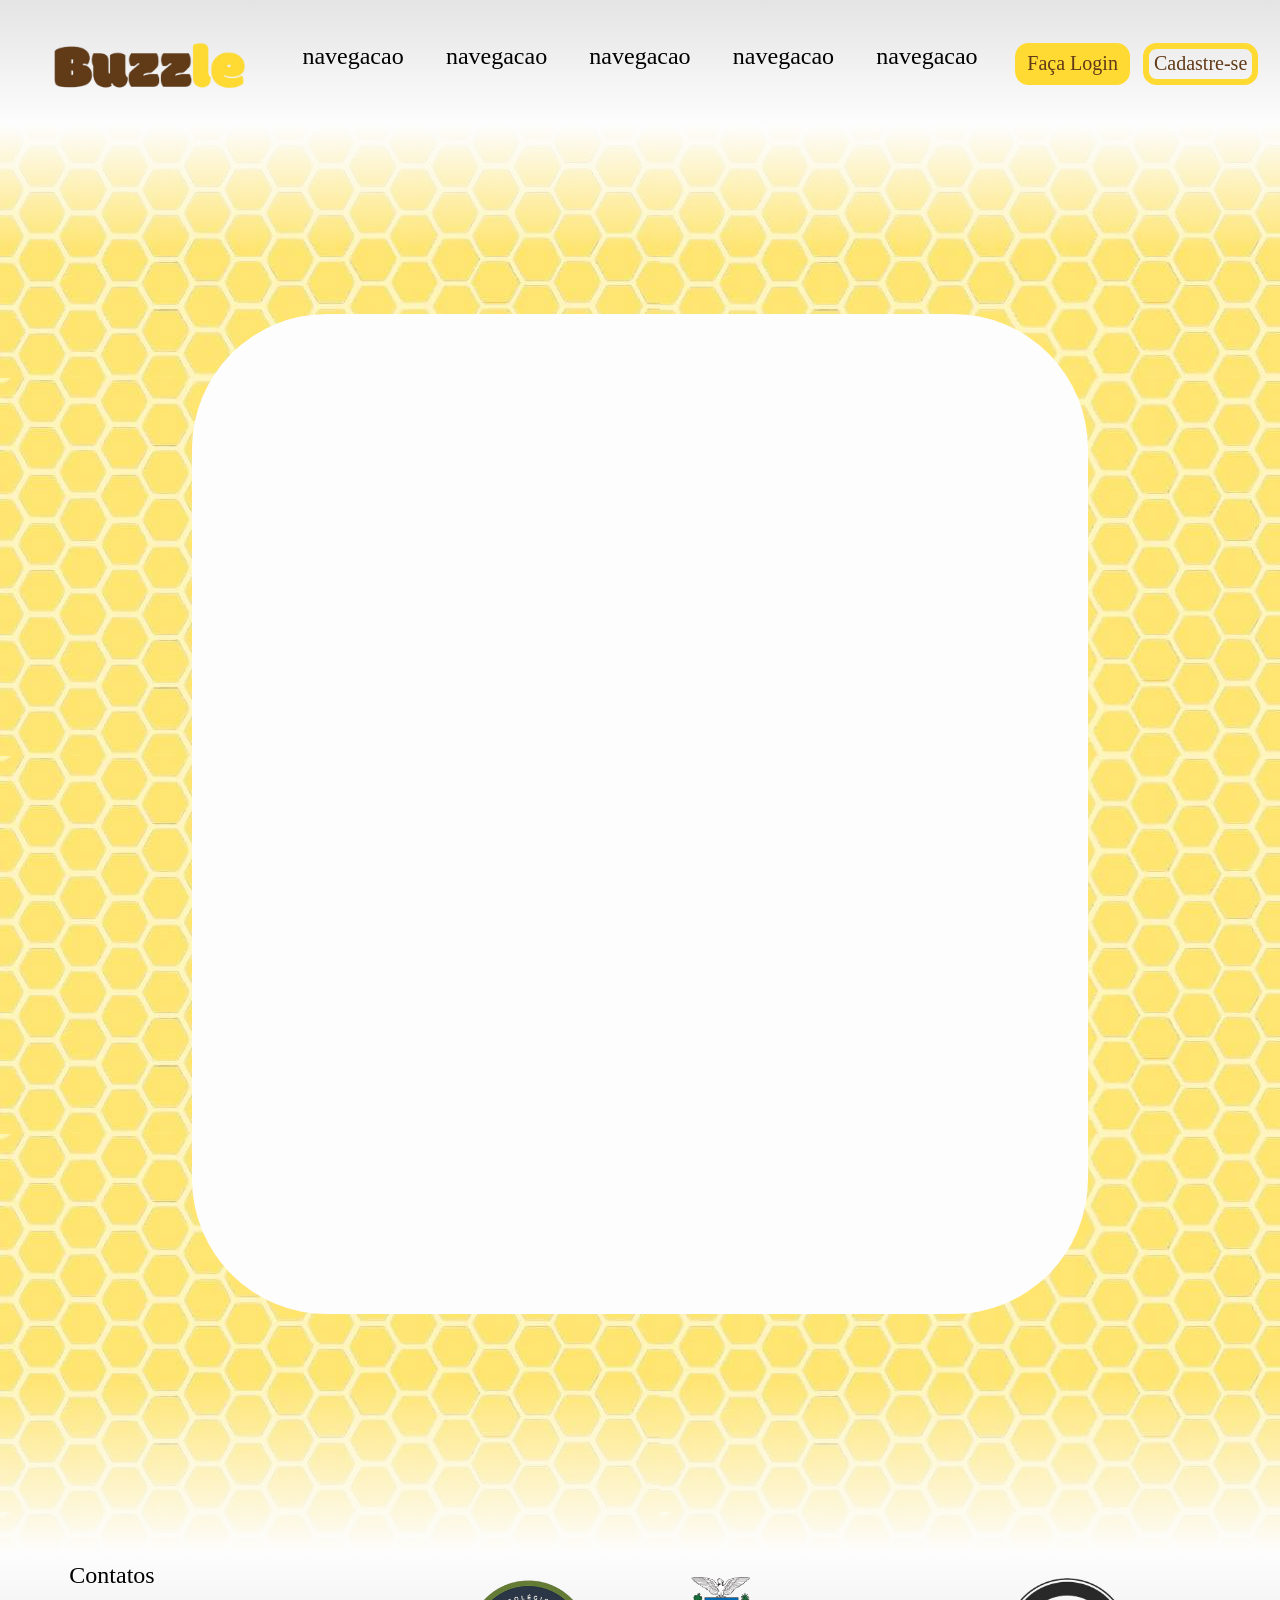
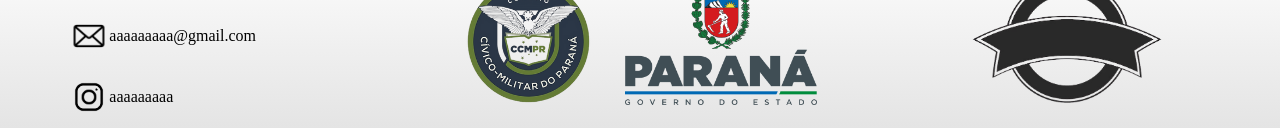
==== index.html @ 815f2c0d "Rename landpage.html to index.html" ====
<!DOCTYPE html>
<html lang="pt-br">
<head>
    <meta charset="UTF-8">
    <meta name="viewport" content="width=device-width, initial-scale=1.0">
    <title>Demo Landpage - Buzzle</title>
    <link rel="stylesheet" href="landpage.css">
</head>
<body>
    <header>
        <section class="secheader">
            <div class="headerlogo">
                <img src="imagens/logotipo2.png" class="logo">
            </div>
            <div class="navegacao">
                <ul>
                    <li>navegacao</li>
                    <li>navegacao</li>
                    <li>navegacao</li>
                    <li>navegacao</li>
                    <li>navegacao</li>
                </ul>
            </div>
            <div class="headerbotoes">
                <a href="login.html" class="linkbotao">
                <div class="botaolog">Faça Login</div>
                </a>
                <a href="cadastro.html" class="linkbotao">
                <div class="botaocad">Cadastre-se</div>
                </a>
            </div>
        </section>
    </header>
    <main>
        
    </main>
    <footer>
        <section class="secfooter">
            <div class="contatos">
                <div>
                    <p class="conttitle">Contatos</p>
                    <div>
                        <img src="imagens/emailicon.png" class="email">
                        <p class="emailtxt">aaaaaaaaa@gmail.com</p>
                    </div>
                    <div>
                        <img src="imagens/instaicon.png" class="insta">
                        <p class="instatxt">aaaaaaaaa</p>
                    </div>
                </div>
            </div>
            <div class="governo">
                <img src="imagens/ccm.png" class="ccm">
                <img src="imagens/governo.png" class="parana">
            </div>
            <div class="equipe">
                <img src="imagens/logoequipe.png" class="logoequipe">
            </div>
        </section>
    </footer>
</body>
</html>
---- landpage.css ----
/*PALETA DE CORES

Amarelo Principal: #ffda33
Branco: #f2f2f2
Marrom: #613a18
Azul Escuro: #120c30
Background Branco: linear-gradient(#e4e4e4, #fdfdfd);
Background Amarelo: linear-gradient(#fff09b, #ffe65b);

*/

*{
    margin: 0;
    padding: 0;
}

html{
    height: 1000px;
    background-image: url("imagens/colmeia21.jpg");
}

body{
    margin: 0;
    padding: 0;
    width: 100%;
    height: 100%;
}

header{
    height: 25%;
    background-image: linear-gradient(#e4e4e4, #fdfdfd, transparent);
    
}

.secheader{
    display: flex;
    flex-wrap: wrap;
    justify-content: space-around;
    align-items: center;
    width: 100%;
    height: 50%;
}

.headerlogo{
    height: 40%;
    width: 20%;
}

.logo{
    width: 80%;
    margin-left: 50%;
    transform: translate(-50%);
}

.navegacao{
    height: 40%;
    width: 50%;
}

.navegacao ul{
    list-style-type: none;
    padding: 0;
    display: flex;
    justify-content: center;
    gap: 5%;
}

.navegacao ul li{
    display: inline;
    font-size: 150%;
    margin: 0.8%;
}

.headerbotoes{
    height: 40%;
    width: 20%;
    display: flex;
    flex-wrap: wrap;
    justify-content: space-around;
}

.linkbotao{
    text-decoration: none;
    color: inherit;
    width: 40%;
}

.botaolog{
    margin-top: 5%;
    width: 100%;
    height: 60%;
    border: 0.70vh solid #ffda33;
    border-radius: 1.5vh;
    text-align: center;
    align-content: center;
    font-size: 125%;
    cursor: pointer;
    background-color: #ffda33;
    color: #613a18;
    transition: 0.2s;
}

.botaolog:hover{
    scale: 105%;
    filter: brightness(95%);
}

.botaocad{
    margin-top: 5%;
    width: 100%;
    height: 60%;
    border: 0.70vh solid #ffda33;
    border-radius: 1.5vh;
    text-align: center;
    align-content: center;
    font-size: 125%;
    cursor: pointer;
    color: #613a18;
    transition: 0.2s;
}

.botaocad:hover{
    scale: 105%;
    filter: brightness(95%);
}

main{
    margin-top: 5%;
    margin-bottom: 5%;
    margin-left: 50%;
    transform: translate(-50%);
    height: 100%;
    width: 70%;
    background-color: #fdfdfd;
    border-radius: 15vh;
}

footer{
    height: 35%;
    background-image: linear-gradient(transparent, #fdfdfd, #e4e4e4);
    display: flex;
    flex-direction: column;
    justify-content: flex-end;
}

.secfooter{
    display: flex;
    flex-wrap: wrap;
    justify-content: space-around;
    align-items: center;
    width: 100%;
    height: 50%;
}

.secfooter div{
    width: 30%;
    height: 100%;
    display: flex;
    flex-wrap: wrap;
    align-items: center;
}

.contatos{
    justify-content: center;
}

.contatos div{
    height: 100%;
    width: 75%;
}

.contatos div div{
    width: 100%;
    height: 25%;
    display: flex;
    align-items: center;
}

.conttitle{
    height: 20%;
    width: 100%;
    font-size: 1.5rem;
    margin: 0;
}

.email{
    width: 2.5rem;
}

.insta{
    width: 2.5rem;
}

.governo{
    justify-content: space-around;
}

.ccm{
    width: 8.2rem;
    height: 8rem;
}

.parana{
    width: 12rem;
    height: 8rem;
}

.equipe{
    justify-content: center;
}

.logoequipe{
    width: 13rem;
}
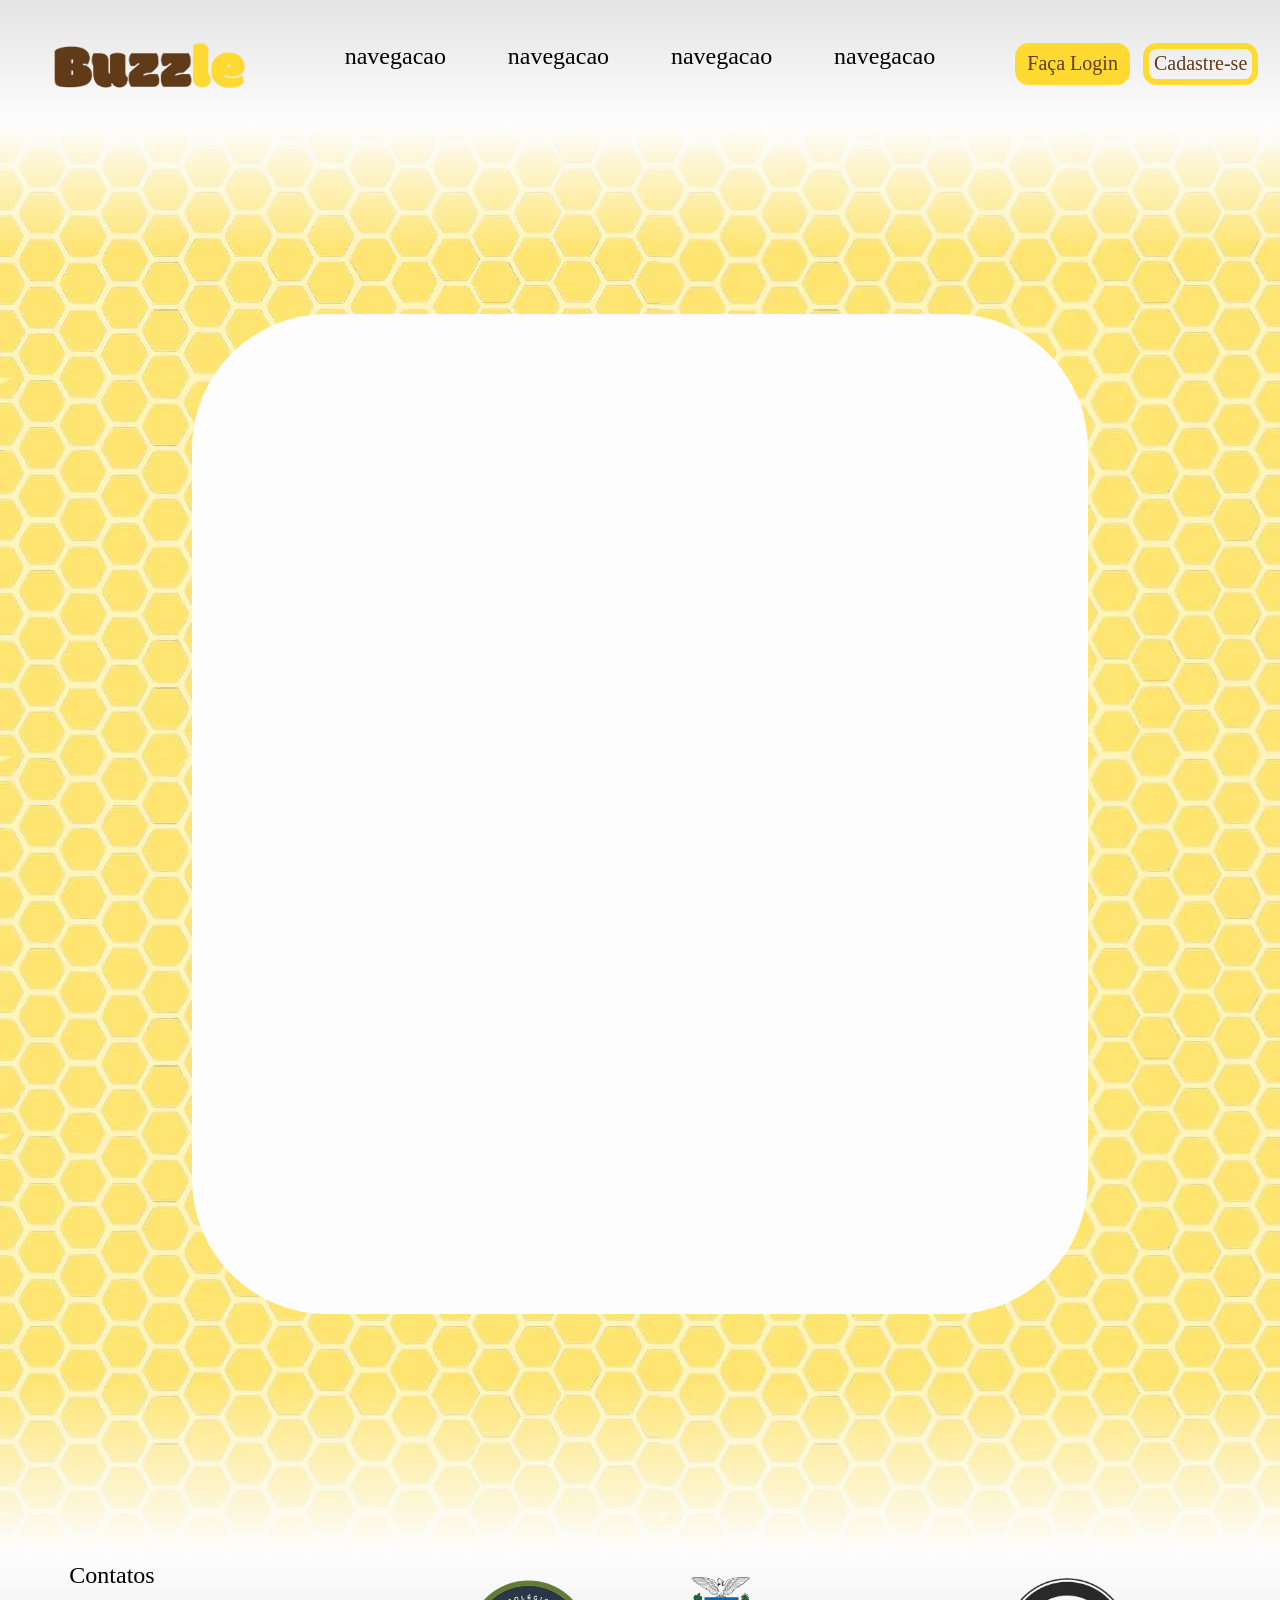
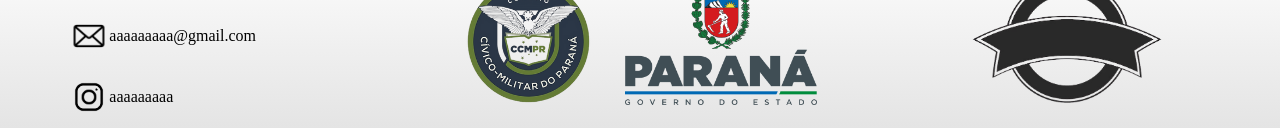
==== commit c3e34a6b: "Rename landpage.html to index.html" ====
--- a/index.html
+++ b/index.html
@@ -14,7 +14,6 @@
             </div>
             <div class="navegacao">
                 <ul>
-                    <li>navegacao</li>
                     <li>navegacao</li>
                     <li>navegacao</li>
                     <li>navegacao</li>
--- a/landpage.css
+++ b/landpage.css
@@ -61,7 +61,7 @@
     list-style-type: none;
     padding: 0;
     display: flex;
-    justify-content: center;
+    justify-content: space-evenly;
     gap: 5%;
 }
 
